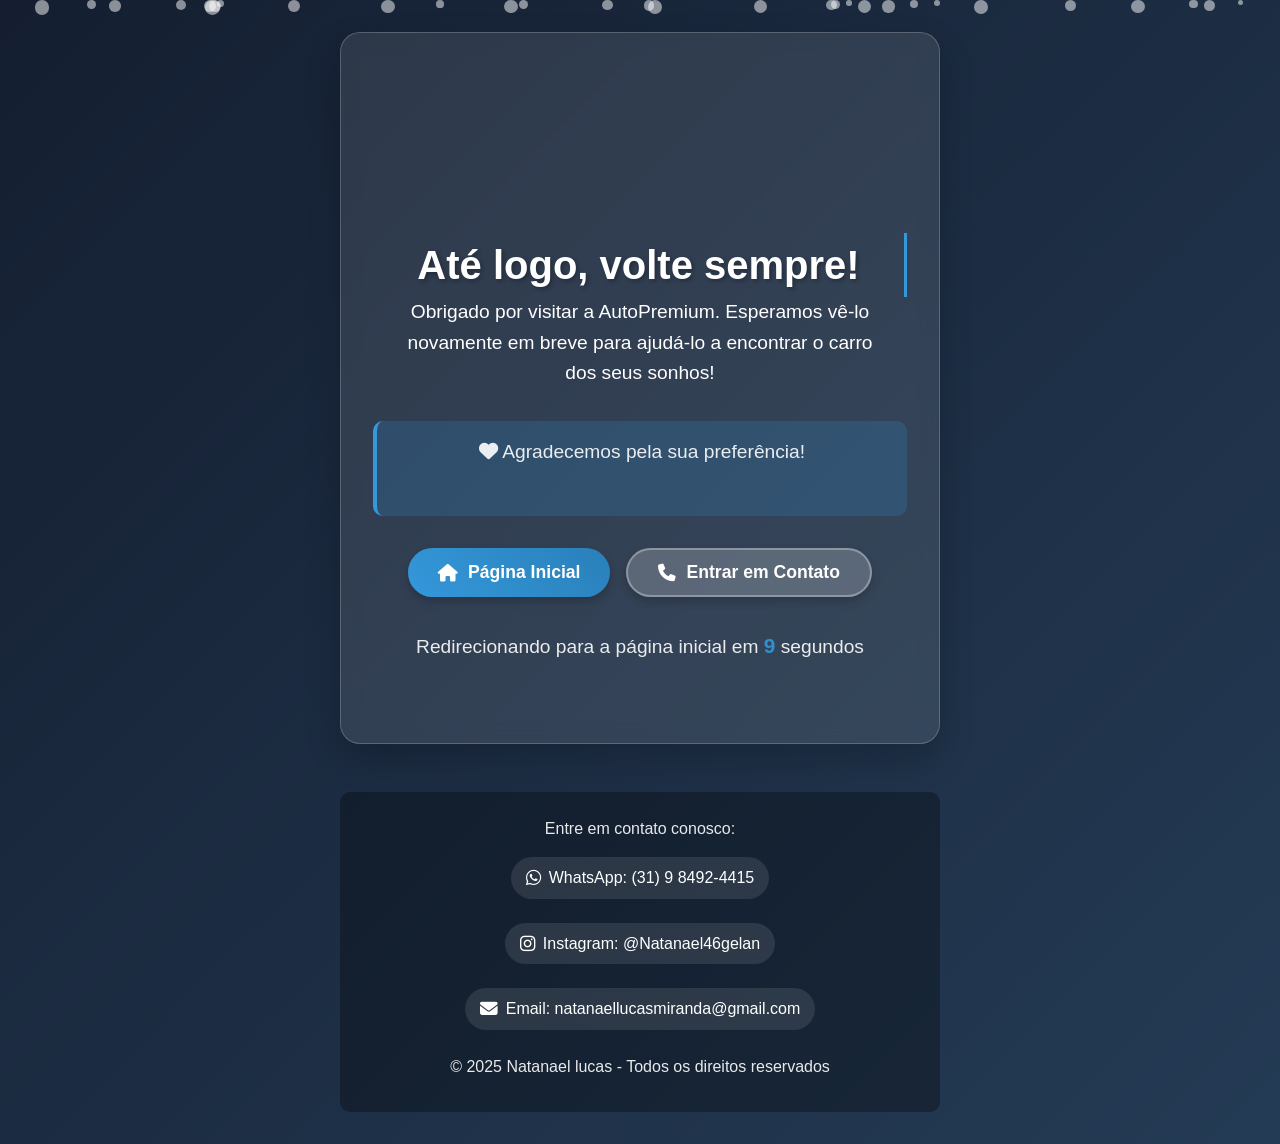
==== adeus.html @ 2186d96f "a" ====
<!DOCTYPE html>
<html lang="pt-BR">
<head>
    <meta charset="UTF-8">
    <meta name="viewport" content="width=device-width, initial-scale=1.0">
    <title>AutoPremium - Até Logo!</title>
    <link rel="stylesheet" href="https://cdnjs.cloudflare.com/ajax/libs/font-awesome/6.4.0/css/all.min.css">
    <link rel="stylesheet" href="adeus.css">
</head>
<body>
    <!-- Partículas de fundo -->
    <div class="particles" id="particles"></div>
    
    <div id="adeus">
        <div class="goodbye-icon">
            <i class="fas fa-hand-wave"></i>
        </div>
        
        <h2 class="fade-in typing-effect">Até logo, volte sempre!</h2>
        
        <p class="fade-in delay-1">
            Obrigado por visitar a AutoPremium. Esperamos vê-lo novamente em breve para ajudá-lo a encontrar o carro dos seus sonhos!
        </p>
        
        <div class="thank-you fade-in delay-1">
            <p><i class="fas fa-heart"></i> Agradecemos pela sua preferência!</p>
        </div>
        
        <div class="buttons">
            <button id="pagina1" class="btn btn-primary fade-in delay-2">
                <i class="fas fa-home"></i> Página Inicial
            </button>
            <button id="contato" class="btn btn-secondary fade-in delay-2">
                <i class="fas fa-phone"></i> Entrar em Contato
            </button>
        </div>
        
        <div class="countdown fade-in delay-2">
            <p>Redirecionando para a página inicial em <span class="countdown-number" id="countdown">10</span> segundos</p>
        </div>
    </div>
    
    <footer class="fade-in">
        <p>Entre em contato conosco:</p>
        <div class="contact-info">
            <div class="contact-item">
                <i class="fab fa-whatsapp"></i>
                <span>WhatsApp: (31) 9 8492-4415</span>
            </div>
            <div class="contact-item">
                <i class="fab fa-instagram"></i>
                <span>Instagram: @Natanael46gelan</span>
            </div>
            <div class="contact-item">
                <i class="fas fa-envelope"></i>
                <span>Email: natanaellucasmiranda@gmail.com</span>
            </div>
        </div>
        <p style="margin-top: 1.5rem;">&copy; 2025 Natanael lucas - Todos os direitos reservados</p>
    </footer>

    <script>
        // Criar partículas de fundo
        function createParticles() {
            const particlesContainer = document.getElementById('particles');
            const particleCount = 30;
            
            for (let i = 0; i < particleCount; i++) {
                const particle = document.createElement('div');
                particle.classList.add('particle');
                
                // Tamanho aleatório
                const size = Math.random() * 10 + 5;
                particle.style.width = `${size}px`;
                particle.style.height = `${size}px`;
                
                // Posição inicial aleatória
                particle.style.left = `${Math.random() * 100}vw`;
                
                // Duração da animação aleatória
                const duration = Math.random() * 10 + 10;
                particle.style.animationDuration = `${duration}s`;
                
                // Atraso aleatório
                const delay = Math.random() * 5;
                particle.style.animationDelay = `${delay}s`;
                
                particlesContainer.appendChild(particle);
            }
        }
        
        // Contador regressivo para redirecionamento automático
        function startCountdown() {
            let countdown = 10;
            const countdownElement = document.getElementById('countdown');
            const countdownInterval = setInterval(() => {
                countdown--;
                countdownElement.textContent = countdown;
                
                if (countdown <= 0) {
                    clearInterval(countdownInterval);
                    window.location.href = 'hh.html';
                }
            }, 1000);
            
            // Parar o contador se o usuário interagir
            document.getElementById('pagina1').addEventListener('click', () => {
                clearInterval(countdownInterval);
            });
            
            document.getElementById('contato').addEventListener('click', () => {
                clearInterval(countdownInterval);
            });
        }
        
        // Inicialização quando a página carregar
        document.addEventListener('DOMContentLoaded', function() {
            createParticles();
            startCountdown();
            
            // Navegação para a página inicial
            document.getElementById("pagina1").addEventListener("click", function() {
                this.innerHTML = '<i class="fas fa-spinner fa-spin"></i> Redirecionando...';
                setTimeout(() => {
                    window.location.href = "hh.html";
                }, 500);
            });
            
            // Simular contato
            document.getElementById("contato").addEventListener("click", function() {
                this.innerHTML = '<i class="fas fa-phone"></i> Ligando...';
                setTimeout(() => {
                    alert('Em uma implementação real, isso iniciaria uma chamada ou abriria um formulário de contato.');
                    this.innerHTML = '<i class="fas fa-phone"></i> Entrar em Contato';
                }, 1000);
            });
            
            // Efeito de digitação
            const typingElement = document.querySelector('.typing-effect');
            setTimeout(() => {
                typingElement.style.borderRight = 'none';
            }, 3000);
        });
    </script>
</body>
</html>
---- adeus.css ----
* {
            margin: 0;
            padding: 0;
            box-sizing: border-box;
            font-family: 'Segoe UI', Tahoma, Geneva, Verdana, sans-serif;
        }

        body {
             background: linear-gradient(135deg, #141e30, #243b55);
            color: white;
            line-height: 1.6;
            min-height: 100vh;
            display: flex;
            flex-direction: column;
            align-items: center;
            justify-content: center;
            padding: 2rem 1rem;
            text-align: center;
            overflow-x: hidden;
            position: relative;
        }

        /* Efeito de partículas de fundo */
        .particles {
            position: absolute;
            top: 0;
            left: 0;
            width: 100%;
            height: 100%;
            pointer-events: none;
            z-index: 1;
        }

        .particle {
            position: absolute;
            background: rgba(255, 255, 255, 0.5);
            border-radius: 50%;
            animation: float 15s infinite linear;
        }

        @keyframes float {
            0% {
                transform: translateY(100vh) rotate(0deg);
                opacity: 0;
            }
            10% {
                opacity: 1;
            }
            90% {
                opacity: 1;
            }
            100% {
                transform: translateY(-100px) rotate(360deg);
                opacity: 0;
            }
        }

        /* Container principal */
        #adeus {
            max-width: 600px;
            width: 100%;
            background: rgba(255, 255, 255, 0.1);
            backdrop-filter: blur(10px);
            border-radius: 20px;
            padding: 3rem 2rem;
            box-shadow: 0 15px 35px rgba(0, 0, 0, 0.2);
            border: 1px solid rgba(255, 255, 255, 0.2);
            position: relative;
            z-index: 2;
        }

        /* Ícone de despedida */
        .goodbye-icon {
            font-size: 5rem;
            margin-bottom: 1.5rem;
            color: #3498db;
            animation: bounce 2s ease infinite;
        }

        @keyframes bounce {
            0%, 20%, 50%, 80%, 100% {
                transform: translateY(0);
            }
            40% {
                transform: translateY(-20px);
            }
            60% {
                transform: translateY(-10px);
            }
        }

        /* Textos */
        h2 {
            font-size: 2.5rem;
            margin-bottom: 1rem;
            text-shadow: 2px 2px 4px rgba(0, 0, 0, 0.3);
        }

        p {
            font-size: 1.2rem;
            margin-bottom: 2rem;
            opacity: 0.9;
            max-width: 500px;
            margin-left: auto;
            margin-right: auto;
        }

        /* Botões */
        .buttons {
            display: flex;
            gap: 1rem;
            justify-content: center;
            flex-wrap: wrap;
            margin-top: 2rem;
        }

        .btn {
            padding: 12px 30px;
            border: none;
            border-radius: 50px;
            font-size: 1.1rem;
            font-weight: 600;
            cursor: pointer;
            transition: all 0.3s ease;
            text-decoration: none;
            display: flex;
            align-items: center;
            gap: 10px;
            box-shadow: 0 4px 10px rgba(0, 0, 0, 0.2);
        }

        .btn-primary {
            background: linear-gradient(45deg, #3498db, #2980b9);
            color: white;
        }

        .btn-primary:hover {
            transform: translateY(-3px);
            box-shadow: 0 6px 15px rgba(52, 152, 219, 0.4);
            background: linear-gradient(45deg, #2980b9, #3498db);
        }

        .btn-secondary {
            background: rgba(255, 255, 255, 0.2);
            color: white;
            border: 2px solid rgba(255, 255, 255, 0.3);
        }

        .btn-secondary:hover {
            background: rgba(255, 255, 255, 0.3);
            transform: translateY(-3px);
            box-shadow: 0 6px 15px rgba(255, 255, 255, 0.2);
        }

        /* Contador regressivo */
        .countdown {
            margin-top: 2rem;
            font-size: 1.1rem;
            opacity: 0.8;
        }

        .countdown-number {
            font-weight: 700;
            color: #3498db;
            font-size: 1.3rem;
        }

        /* Footer */
        footer {
            margin-top: 3rem;
            padding: 1.5rem;
            background: rgba(0, 0, 0, 0.3);
            border-radius: 10px;
            width: 100%;
            max-width: 600px;
            position: relative;
            z-index: 2;
        }

        footer p {
            margin-bottom: 0.5rem;
            font-size: 1rem;
        }

        .contact-info {
            display: flex;
            justify-content: center;
            flex-wrap: wrap;
            gap: 1.5rem;
            margin-top: 1rem;
        }

        .contact-item {
            display: flex;
            align-items: center;
            gap: 8px;
            background: rgba(255, 255, 255, 0.1);
            padding: 8px 15px;
            border-radius: 50px;
            transition: background 0.3s ease;
        }

        .contact-item:hover {
            background: rgba(255, 255, 255, 0.2);
        }

        .contact-item i {
            font-size: 1.1rem;
        }

        /* Mensagem de agradecimento */
        .thank-you {
            background: rgba(52, 152, 219, 0.2);
            padding: 1rem;
            border-radius: 10px;
            margin-top: 1.5rem;
            border-left: 4px solid #3498db;
        }

        /* Animações de texto */
        @keyframes fadeIn {
            from { opacity: 0; transform: translateY(20px); }
            to { opacity: 1; transform: translateY(0); }
        }

        .fade-in {
            animation: fadeIn 1s ease-out;
        }

        .delay-1 {
            animation-delay: 0.5s;
            animation-fill-mode: both;
        }

        .delay-2 {
            animation-delay: 1s;
            animation-fill-mode: both;
        }

        /* Responsividade */
        @media (max-width: 768px) {
            body {
                padding: 1rem;
            }
            
            #adeus {
                padding: 2rem 1.5rem;
            }
            
            h2 {
                font-size: 2rem;
            }
            
            p {
                font-size: 1.1rem;
            }
            
            .buttons {
                flex-direction: column;
                align-items: center;
            }
            
            .btn {
                width: 100%;
                max-width: 250px;
                justify-content: center;
            }
            
            .contact-info {
                flex-direction: column;
                gap: 1rem;
            }
        }

        @media (max-width: 480px) {
            h2 {
                font-size: 1.8rem;
            }
            
            .goodbye-icon {
                font-size: 4rem;
            }
            
            #adeus {
                padding: 1.5rem 1rem;
            }
        }

        /* Efeito de digitação */
        .typing-effect {
            overflow: hidden;
            border-right: 3px solid #3498db;
            white-space: nowrap;
            margin: 0 auto;
            animation: typing 3s steps(40, end), blink-caret 0.75s step-end infinite;
        }

        @keyframes typing {
            from { width: 0 }
            to { width: 100% }
        }

        @keyframes blink-caret {
            from, to { border-color: transparent }
            50% { border-color: #3498db }
        }
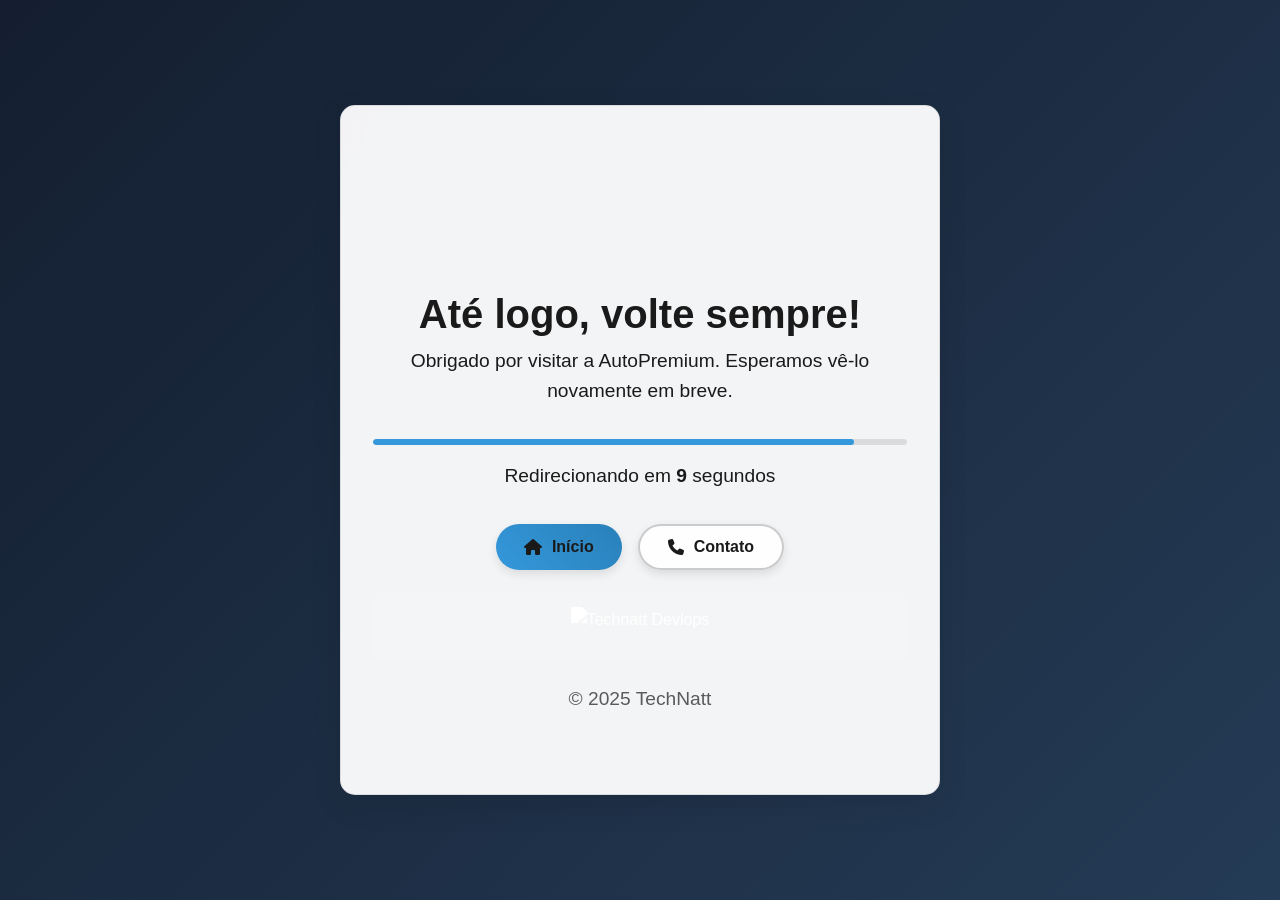
==== commit 1b247a7e: "Add files via upload" ====
--- a/adeus.html
+++ b/adeus.html
@@ -1,146 +1,151 @@
 <!DOCTYPE html>
 <html lang="pt-BR">
+
 <head>
-    <meta charset="UTF-8">
-    <meta name="viewport" content="width=device-width, initial-scale=1.0">
-    <title>AutoPremium - Até Logo!</title>
-    <link rel="stylesheet" href="https://cdnjs.cloudflare.com/ajax/libs/font-awesome/6.4.0/css/all.min.css">
-    <link rel="stylesheet" href="adeus.css">
+  <meta charset="UTF-8" />
+  <meta name="viewport" content="width=device-width, initial-scale=1.0" />
+  <title>AutoPremium - Até Logo!</title>
+  <link rel="stylesheet" href="https://cdnjs.cloudflare.com/ajax/libs/font-awesome/6.4.0/css/all.min.css" />
+  <link rel="stylesheet" href="style.css" />
+  <style>
+    body {
+      background: var(--bg-gradient);
+      display: flex;
+      align-items: center;
+      justify-content: center;
+      min-height: 100vh;
+      padding: 2rem 1rem;
+      text-align: center;
+    }
+
+    .goodbye-card {
+      background: rgba(255, 255, 255, 0.95);
+      backdrop-filter: blur(10px);
+      border-radius: var(--border-radius);
+      padding: 3rem 2rem;
+      max-width: 600px;
+      width: 100%;
+      border: 1px solid rgba(0, 0, 0, 0.1);
+      box-shadow: var(--card-shadow);
+    }
+
+    .goodbye-card h2,
+    .goodbye-card p {
+      color: #1a1a1a;
+    }
+
+    .goodbye-icon {
+      font-size: 5rem;
+      color: var(--primary);
+      animation: bounce 2s infinite;
+    }
+
+    .goodbye-card h2 {
+      font-size: 2.5rem;
+      color: #1a1a1a;
+    }
+
+    .goodbye-card p {
+      font-size: 1.2rem;
+      color: #1a1a1a;
+      margin-bottom: 2rem;
+    }
+
+    .countdown-bar {
+      width: 100%;
+      height: 6px;
+      background: rgba(0, 0, 0, 0.1);
+      border-radius: 3px;
+      margin: 1rem 0;
+      overflow: hidden;
+    }
+
+    .countdown-bar span {
+      display: block;
+      height: 100%;
+      background: var(--primary);
+      width: 100%;
+      border-radius: 3px;
+      transition: width 1s linear;
+    }
+
+    .btn-group {
+      display: flex;
+      gap: 1rem;
+      justify-content: center;
+      flex-wrap: wrap;
+      margin-top: 2rem;
+    }
+
+    .goodbye-card .btn {
+      color: #1a1a1a;
+    }
+
+    .goodbye-card footer {
+      background: none;
+      padding: 0;
+      color: #1a1a1a;
+    }
+
+    .goodbye-card footer p {
+      color: #1a1a1a;
+    }
+
+    @media (max-width: 480px) {
+      .goodbye-card {
+        padding: 2rem 1rem;
+      }
+
+      .goodbye-card h2 {
+        font-size: 2rem;
+      }
+    }
+  </style>
 </head>
+
 <body>
-    <!-- Partículas de fundo -->
-    <div class="particles" id="particles"></div>
-    
-    <div id="adeus">
-        <div class="goodbye-icon">
-            <i class="fas fa-hand-wave"></i>
-        </div>
-        
-        <h2 class="fade-in typing-effect">Até logo, volte sempre!</h2>
-        
-        <p class="fade-in delay-1">
-            Obrigado por visitar a AutoPremium. Esperamos vê-lo novamente em breve para ajudá-lo a encontrar o carro dos seus sonhos!
-        </p>
-        
-        <div class="thank-you fade-in delay-1">
-            <p><i class="fas fa-heart"></i> Agradecemos pela sua preferência!</p>
-        </div>
-        
-        <div class="buttons">
-            <button id="pagina1" class="btn btn-primary fade-in delay-2">
-                <i class="fas fa-home"></i> Página Inicial
-            </button>
-            <button id="contato" class="btn btn-secondary fade-in delay-2">
-                <i class="fas fa-phone"></i> Entrar em Contato
-            </button>
-        </div>
-        
-        <div class="countdown fade-in delay-2">
-            <p>Redirecionando para a página inicial em <span class="countdown-number" id="countdown">10</span> segundos</p>
-        </div>
+  <div class="goodbye-card">
+    <div class="goodbye-icon"><i class="fas fa-hand-wave"></i></div>
+    <h2>Até logo, volte sempre!</h2>
+    <p>Obrigado por visitar a AutoPremium. Esperamos vê-lo novamente em breve.</p>
+    <div class="countdown-bar"><span id="progressBar"></span></div>
+    <p>Redirecionando em <strong id="countdown">10</strong> segundos</p>
+    <div class="btn-group">
+      <button id="pagina1" class="btn btn-primary"><i class="fas fa-home"></i> Início</button>
+      <button id="contato" class="btn btn-secondary"><i class="fas fa-phone"></i> Contato</button>
     </div>
-    
-    <footer class="fade-in">
-        <p>Entre em contato conosco:</p>
-        <div class="contact-info">
-            <div class="contact-item">
-                <i class="fab fa-whatsapp"></i>
-                <span>WhatsApp: (31) 9 8492-4415</span>
-            </div>
-            <div class="contact-item">
-                <i class="fab fa-instagram"></i>
-                <span>Instagram: @Natanael46gelan</span>
-            </div>
-            <div class="contact-item">
-                <i class="fas fa-envelope"></i>
-                <span>Email: natanaellucasmiranda@gmail.com</span>
-            </div>
-        </div>
-        <p style="margin-top: 1.5rem;">&copy; 2025 Natanael lucas - Todos os direitos reservados</p>
+    <footer>
+
+      <div class="footer-logo">
+        <img src="imag/Devlops.png" alt="Technatt Devlops" />
+      </div>
+      <p class="copyright">&copy; 2025 TechNatt</p>
     </footer>
+  </div>
 
-    <script>
-        // Criar partículas de fundo
-        function createParticles() {
-            const particlesContainer = document.getElementById('particles');
-            const particleCount = 30;
-            
-            for (let i = 0; i < particleCount; i++) {
-                const particle = document.createElement('div');
-                particle.classList.add('particle');
-                
-                // Tamanho aleatório
-                const size = Math.random() * 10 + 5;
-                particle.style.width = `${size}px`;
-                particle.style.height = `${size}px`;
-                
-                // Posição inicial aleatória
-                particle.style.left = `${Math.random() * 100}vw`;
-                
-                // Duração da animação aleatória
-                const duration = Math.random() * 10 + 10;
-                particle.style.animationDuration = `${duration}s`;
-                
-                // Atraso aleatório
-                const delay = Math.random() * 5;
-                particle.style.animationDelay = `${delay}s`;
-                
-                particlesContainer.appendChild(particle);
-            }
-        }
-        
-        // Contador regressivo para redirecionamento automático
-        function startCountdown() {
-            let countdown = 10;
-            const countdownElement = document.getElementById('countdown');
-            const countdownInterval = setInterval(() => {
-                countdown--;
-                countdownElement.textContent = countdown;
-                
-                if (countdown <= 0) {
-                    clearInterval(countdownInterval);
-                    window.location.href = 'hh.html';
-                }
-            }, 1000);
-            
-            // Parar o contador se o usuário interagir
-            document.getElementById('pagina1').addEventListener('click', () => {
-                clearInterval(countdownInterval);
-            });
-            
-            document.getElementById('contato').addEventListener('click', () => {
-                clearInterval(countdownInterval);
-            });
-        }
-        
-        // Inicialização quando a página carregar
-        document.addEventListener('DOMContentLoaded', function() {
-            createParticles();
-            startCountdown();
-            
-            // Navegação para a página inicial
-            document.getElementById("pagina1").addEventListener("click", function() {
-                this.innerHTML = '<i class="fas fa-spinner fa-spin"></i> Redirecionando...';
-                setTimeout(() => {
-                    window.location.href = "hh.html";
-                }, 500);
-            });
-            
-            // Simular contato
-            document.getElementById("contato").addEventListener("click", function() {
-                this.innerHTML = '<i class="fas fa-phone"></i> Ligando...';
-                setTimeout(() => {
-                    alert('Em uma implementação real, isso iniciaria uma chamada ou abriria um formulário de contato.');
-                    this.innerHTML = '<i class="fas fa-phone"></i> Entrar em Contato';
-                }, 1000);
-            });
-            
-            // Efeito de digitação
-            const typingElement = document.querySelector('.typing-effect');
-            setTimeout(() => {
-                typingElement.style.borderRight = 'none';
-            }, 3000);
-        });
-    </script>
+  <script>
+    let countdown = 10;
+    const el = document.getElementById('countdown');
+    const bar = document.getElementById('progressBar');
+    const interval = setInterval(() => {
+      countdown--;
+      el.textContent = countdown;
+      bar.style.width = (countdown / 10 * 100) + '%';
+      if (countdown <= 0) {
+        clearInterval(interval);
+        window.location.href = 'hh.html';
+      }
+    }, 1000);
+
+    document.getElementById('pagina1').addEventListener('click', () => {
+      clearInterval(interval);
+      window.location.href = 'hh.html';
+    });
+    document.getElementById('contato').addEventListener('click', () => {
+      clearInterval(interval);
+      alert('Entre em contato pelo WhatsApp (31) 9 8492-4415');
+    });
+  </script>
 </body>
+
 </html>
--- a/style.css
+++ b/style.css
@@ -0,0 +1,329 @@
+/* ===== Reset e Variáveis ===== */
+:root {
+  --primary: #3498db;
+  --primary-dark: #2980b9;
+  --secondary: #2c3e50;
+  --success: #27ae60;
+  --danger: #e74c3c;
+  --light: #f8f9fa;
+  --dark: #141e30;
+  --bg-gradient: linear-gradient(135deg, #141e30, #243b55);
+  --card-shadow: 0 10px 30px rgba(0, 0, 0, 0.1);
+  --border-radius: 15px;
+  --transition: all 0.3s ease;
+  --font: 'Segoe UI', Tahoma, Geneva, Verdana, sans-serif;
+}
+
+* {
+  margin: 0;
+  padding: 0;
+  box-sizing: border-box;
+}
+
+body {
+  font-family: var(--font);
+  background: var(--bg-gradient);
+  color: #1a1a1a;
+  line-height: 1.6;
+  min-height: 100vh;
+  display: flex;
+  flex-direction: column;
+}
+
+/* ===== Componentes ===== */
+.container {
+  max-width: 1200px;
+  margin: 0 auto;
+  padding: 0 1.5rem;
+  flex: 1;
+}
+
+/* Botões */
+.btn {
+  display: inline-flex;
+  align-items: center;
+  justify-content: center;
+  gap: 10px;
+  padding: 12px 28px;
+  border: none;
+  border-radius: 50px;
+  font-weight: 600;
+  font-size: 1rem;
+  cursor: pointer;
+  transition: var(--transition);
+  text-decoration: none;
+  box-shadow: 0 4px 10px rgba(0, 0, 0, 0.1);
+  color: #1a1a1a;
+}
+.btn-primary {
+  background: linear-gradient(45deg, var(--primary), var(--primary-dark));
+  color: #1a1a1a;
+}
+.btn-primary:hover {
+  transform: translateY(-3px);
+  box-shadow: 0 8px 20px rgba(52, 152, 219, 0.4);
+  color: #1a1a1a;
+}
+.btn-secondary {
+  background: rgba(255, 255, 255, 0.9);
+  color: #1a1a1a;
+  border: 2px solid rgba(0, 0, 0, 0.2);
+}
+.btn-secondary:hover {
+  background: rgba(255, 255, 255, 1);
+  transform: translateY(-3px);
+  color: #1a1a1a;
+}
+.btn-success {
+  background: linear-gradient(45deg, var(--success), #2ecc71);
+  color: #1a1a1a;
+}
+.btn-success:hover {
+  transform: translateY(-3px);
+  box-shadow: 0 8px 20px rgba(39, 174, 96, 0.4);
+  color: #1a1a1a;
+}
+
+/* Cards */
+.card {
+  background: white;
+  border-radius: var(--border-radius);
+  overflow: hidden;
+  box-shadow: var(--card-shadow);
+  transition: var(--transition);
+}
+.card:hover {
+  transform: translateY(-8px);
+  box-shadow: 0 15px 35px rgba(0, 0, 0, 0.15);
+}
+
+/* Fade-in */
+@keyframes fadeIn {
+  from { opacity: 0; transform: translateY(20px); }
+  to { opacity: 1; transform: translateY(0); }
+}
+.fade-in {
+  animation: fadeIn 0.6s ease-out;
+}
+
+/* Toast */
+.toast {
+  position: fixed;
+  bottom: 20px;
+  right: 20px;
+  padding: 16px 24px;
+  border-radius: 8px;
+  background: var(--secondary);
+  color: white;
+  box-shadow: 0 4px 15px rgba(0,0,0,0.2);
+  z-index: 9999;
+  animation: slideUp 0.4s ease;
+}
+.toast-success { background: var(--success); }
+.toast-error { background: var(--danger); }
+@keyframes slideUp {
+  from { transform: translateY(100px); opacity: 0; }
+  to { transform: translateY(0); opacity: 1; }
+}
+
+/* ===== Header / Hero ===== */
+.hero {
+  background: linear-gradient(rgba(0,0,0,0.6), rgba(0,0,0,0.6)),
+              url('https://images.unsplash.com/photo-1494976388531-d1058494cdd8?ixlib=rb-4.0.3&auto=format&fit=crop&w=2070&q=80');
+  background-size: cover;
+  background-position: center;
+  color: white;
+  text-align: center;
+  padding: 5rem 1rem 4rem;
+  box-shadow: 0 6px 20px rgba(0,0,0,0.2);
+}
+.hero h1 {
+  font-size: 3.5rem;
+  margin-bottom: 0.5rem;
+  text-shadow: 2px 2px 8px rgba(0,0,0,0.5);
+}
+.hero p {
+  font-size: 1.3rem;
+  opacity: 0.95;
+  max-width: 700px;
+  margin: 0 auto 1.5rem;
+}
+.search-box {
+  display: flex;
+  max-width: 500px;
+  margin: 0 auto;
+  gap: 0;
+}
+.search-box input {
+  flex: 1;
+  padding: 14px 20px;
+  border: none;
+  border-radius: 50px 0 0 50px;
+  font-size: 1rem;
+  outline: none;
+  color: #1a1a1a;
+}
+.search-box button {
+  padding: 14px 24px;
+  background: var(--primary);
+  color: #1a1a1a;
+  border: none;
+  border-radius: 0 50px 50px 0;
+  font-size: 1.1rem;
+  cursor: pointer;
+  transition: var(--transition);
+}
+.search-box button:hover {
+  background: var(--primary-dark);
+  color: #1a1a1a;
+}
+
+/* ===== Welcome Card ===== */
+.welcome-card {
+  background: rgba(255,255,255,0.95);
+  border-radius: var(--border-radius);
+  padding: 3rem;
+  margin: 2.5rem auto;
+  text-align: center;
+  max-width: 900px;
+  border-top: 4px solid var(--primary);
+  box-shadow: var(--card-shadow);
+}
+.welcome-card h2 {
+  color: #1a1a1a;
+  font-size: 2.5rem;
+}
+.welcome-card h3 {
+  color: var(--primary);
+  font-size: 1.8rem;
+  margin-bottom: 1rem;
+}
+.welcome-card p {
+  color: #1a1a1a;
+  font-size: 1.1rem;
+  max-width: 750px;
+  margin: 0 auto 2rem;
+  line-height: 1.8;
+}
+.btn-group {
+  display: flex;
+  flex-wrap: wrap;
+  gap: 1rem;
+  justify-content: center;
+}
+
+/* ===== Features ===== */
+.features {
+  display: grid;
+  grid-template-columns: repeat(auto-fit, minmax(280px, 1fr));
+  gap: 2.5rem;
+  margin: 3rem 0;
+}
+.feature-card {
+  background: rgba(255,255,255,0.95);
+  border-radius: var(--border-radius);
+  padding: 2.5rem 2rem;
+  text-align: center;
+  box-shadow: var(--card-shadow);
+  border-top: 3px solid var(--primary);
+  transition: var(--transition);
+}
+.feature-card:hover {
+  transform: translateY(-8px);
+}
+.feature-icon {
+  font-size: 3rem;
+  color: var(--primary);
+  margin-bottom: 1.5rem;
+}
+.feature-card h4 {
+  color: #1a1a1a;
+  font-size: 1.4rem;
+  margin-bottom: 1rem;
+}
+.feature-card p {
+  color: #1a1a1a;
+}
+
+/* ===== Footer ===== */
+footer {
+  background: linear-gradient(rgba(0,0,0,0.85), rgba(0,0,0,0.85)),
+              url('https://images.unsplash.com/photo-1503376780353-7e6692767b70?ixlib=rb-4.0.3&auto=format&fit=crop&w=2070&q=80');
+  background-size: cover;
+  background-position: center;
+  color: white;
+  text-align: center;
+  padding: 3rem 1rem;
+  margin-top: auto;
+}
+.contact-info {
+  display: flex;
+  flex-wrap: wrap;
+  justify-content: center;
+  gap: 1.5rem;
+  margin: 1.5rem 0;
+}
+.contact-item {
+  display: flex;
+  align-items: center;
+  gap: 10px;
+  background: rgba(255,255,255,0.1);
+  padding: 10px 20px;
+  border-radius: 8px;
+  transition: var(--transition);
+  color: white;
+  text-decoration: none;
+}
+.contact-item:hover {
+  background: rgba(255,255,255,0.2);
+  transform: translateY(-3px);
+}
+.copyright {
+  font-size: 0.9rem;
+  opacity: 0.7;
+}
+
+.footer-logo {
+  display: flex;
+  justify-content: center;
+  align-items: center;
+  gap: 12px;
+  margin: 1.5rem 0;
+  padding: 12px 24px;
+  background: rgba(255,255,255,0.08);
+  border-radius: 8px;
+  border: 1px solid rgba(255,255,255,0.1);
+}
+.footer-logo img {
+  height: 40px;
+  width: auto;
+  filter: brightness(0) invert(1);
+}
+.footer-logo span {
+  font-weight: 700;
+  font-size: 1.2rem;
+  letter-spacing: 2px;
+  color: #ffffff;
+}
+
+/* ===== Responsividade ===== */
+@media (max-width: 768px) {
+  .hero h1 { font-size: 2.5rem; }
+  .hero p { font-size: 1.1rem; }
+  .welcome-card { padding: 2rem 1.5rem; }
+  .welcome-card h2 { font-size: 2rem; }
+  .welcome-card h3 { font-size: 1.5rem; }
+  .search-box { flex-direction: column; border-radius: 50px; overflow: hidden; }
+  .search-box input { border-radius: 50px; }
+  .search-box button { border-radius: 50px; margin-top: 8px; }
+  .features { grid-template-columns: 1fr; }
+  .footer-logo img { height: 30px; }
+}
+@media (max-width: 480px) {
+  .hero { padding: 3rem 1rem; }
+  .hero h1 { font-size: 2rem; }
+  .btn-group .btn { width: 100%; }
+  .footer-logo { flex-direction: column; gap: 4px; }
+  .footer-logo span { font-size: 1rem; }
+  .footer-logo img { height: 25px; }
+}
